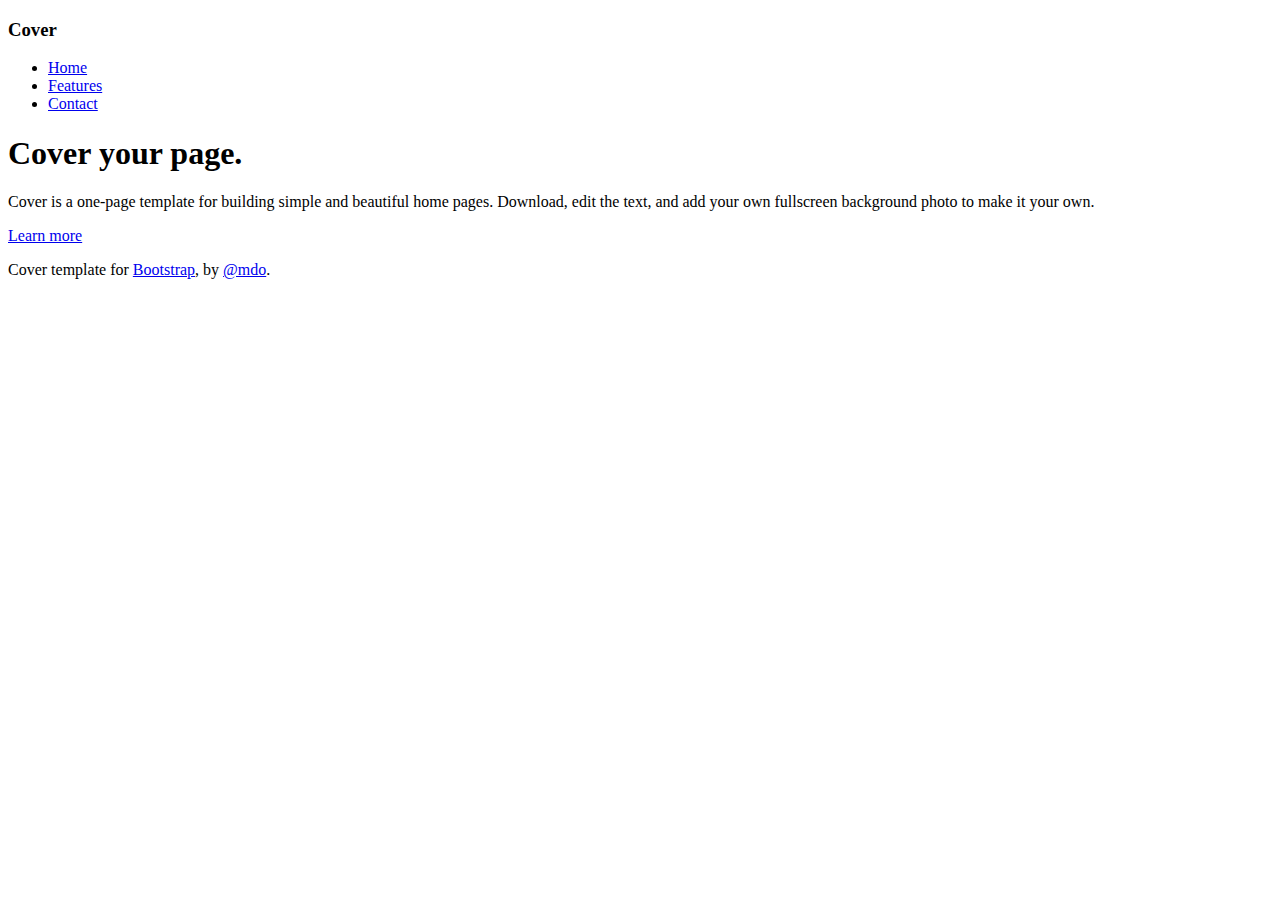
==== teste.html @ 1c3b4611 "esboço do site completo, faltam alguns detalhes e alguns bugs a resolver mas está utilizável" ====
<!DOCTYPE html>
<html lang="en">
  <head>
    <meta charset="utf-8">
    <meta http-equiv="X-UA-Compatible" content="IE=edge">
    <meta name="viewport" content="width=device-width, initial-scale=1">
    <!-- The above 3 meta tags *must* come first in the head; any other head content must come *after* these tags -->
    <title>Bootstrap 101 Template</title>

    <!-- Bootstrap -->
    <link rel="stylesheet" href="/barema/assets/css/bootstrap.min.css">
    <link rel="stylesheet" href="/barema/assets/css/trabalhos.css">

    <!-- HTML5 shim and Respond.js for IE8 support of HTML5 elements and media queries -->
    <!-- WARNING: Respond.js doesn't work if you view the page via file:// -->
    <!--[if lt IE 9]>
      <script src="https://oss.maxcdn.com/html5shiv/3.7.3/html5shiv.min.js"></script>
      <script src="https://oss.maxcdn.com/respond/1.4.2/respond.min.js"></script>
    <![endif]-->
  </head>
  <body>

    <div class="site-wrapper">

      <div class="site-wrapper-inner">

        <div class="cover-container">

          <div class="masthead clearfix">
            <div class="inner">
              <h3 class="masthead-brand">Cover</h3>
              <nav>
                <ul class="nav masthead-nav">
                  <li class="active"><a href="#">Home</a></li>
                  <li><a href="#">Features</a></li>
                  <li><a href="#">Contact</a></li>
                </ul>
              </nav>
            </div>
          </div>

          <div class="inner cover">
            <h1 class="cover-heading">Cover your page.</h1>
            <p class="lead">Cover is a one-page template for building simple and beautiful home pages. Download, edit the text, and add your own fullscreen background photo to make it your own.</p>
            <p class="lead">
              <a href="#" class="btn btn-lg btn-default">Learn more</a>
            </p>
          </div>

          <div class="mastfoot">
            <div class="inner">
              <p>Cover template for <a href="http://getbootstrap.com">Bootstrap</a>, by <a href="https://twitter.com/mdo">@mdo</a>.</p>
            </div>
          </div>

        </div>

      </div>

    </div>

    <!-- Bootstrap core JavaScript
    ================================================== -->
    <!-- Placed at the end of the document so the pages load faster -->
    <script src="https://ajax.googleapis.com/ajax/libs/jquery/1.12.4/jquery.min.js"></script>
    <script>window.jQuery || document.write('<script src="../../assets/js/vendor/jquery.min.js"><\/script>')</script>
    <script src="/barema/assets/js/bootstrap.min.js"></script>
  

</body>
</html>
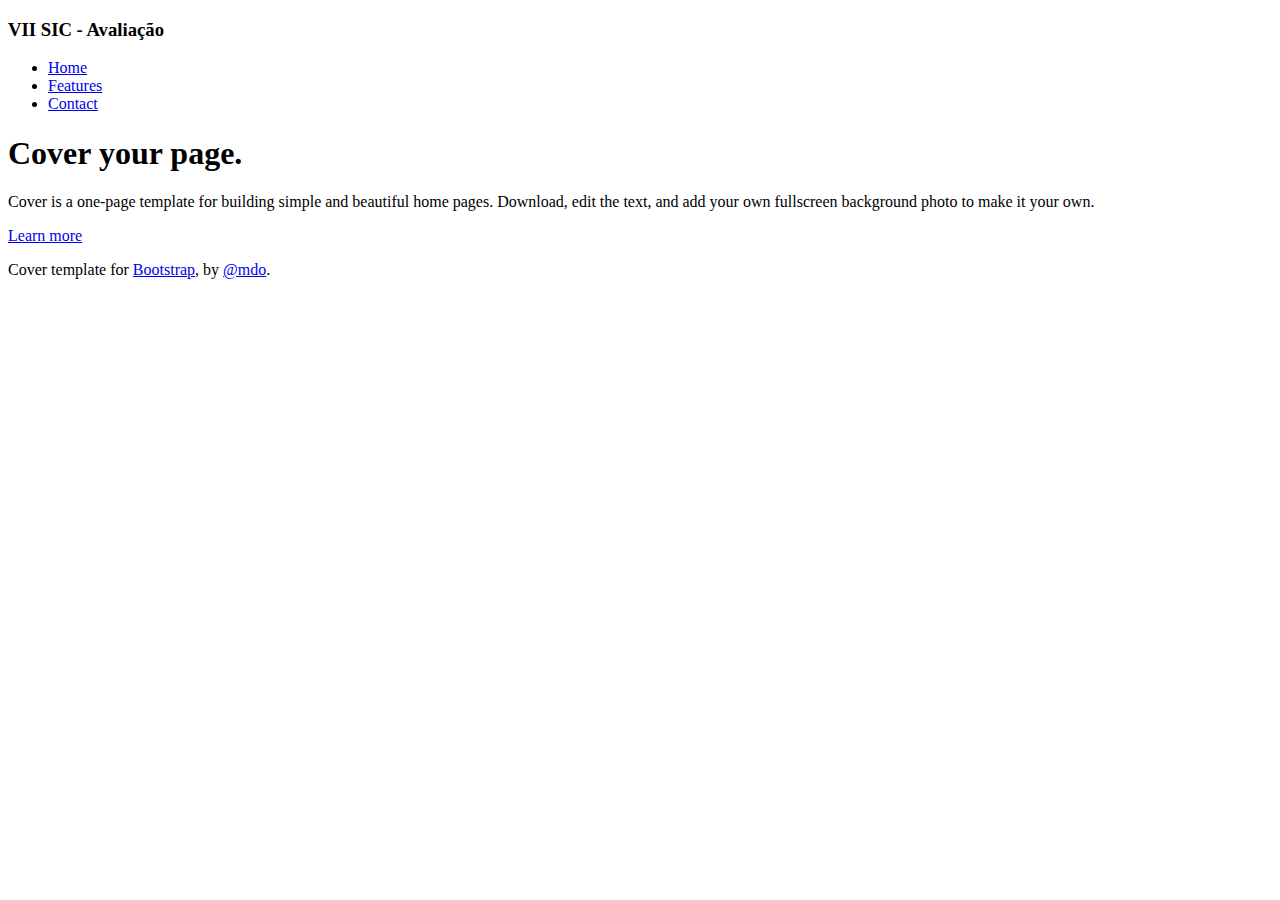
==== commit 26e1c12d: "atts" ====
--- a/teste.html
+++ b/teste.html
@@ -8,8 +8,8 @@
     <title>Bootstrap 101 Template</title>
 
     <!-- Bootstrap -->
-    <link rel="stylesheet" href="/barema/assets/css/bootstrap.min.css">
-    <link rel="stylesheet" href="/barema/assets/css/trabalhos.css">
+    <link rel="stylesheet" href="//assets/css/bootstrap.min.css">
+    <link rel="stylesheet" href="//assets/css/trabalhos.css">
 
     <!-- HTML5 shim and Respond.js for IE8 support of HTML5 elements and media queries -->
     <!-- WARNING: Respond.js doesn't work if you view the page via file:// -->
@@ -28,7 +28,7 @@
 
           <div class="masthead clearfix">
             <div class="inner">
-              <h3 class="masthead-brand">Cover</h3>
+              <h3 class="masthead-brand">VII SIC - Avaliação</h3>
               <nav>
                 <ul class="nav masthead-nav">
                   <li class="active"><a href="#">Home</a></li>
@@ -64,7 +64,7 @@
     <!-- Placed at the end of the document so the pages load faster -->
     <script src="https://ajax.googleapis.com/ajax/libs/jquery/1.12.4/jquery.min.js"></script>
     <script>window.jQuery || document.write('<script src="../../assets/js/vendor/jquery.min.js"><\/script>')</script>
-    <script src="/barema/assets/js/bootstrap.min.js"></script>
+    <script src="//assets/js/bootstrap.min.js"></script>
   
 
 </body>
